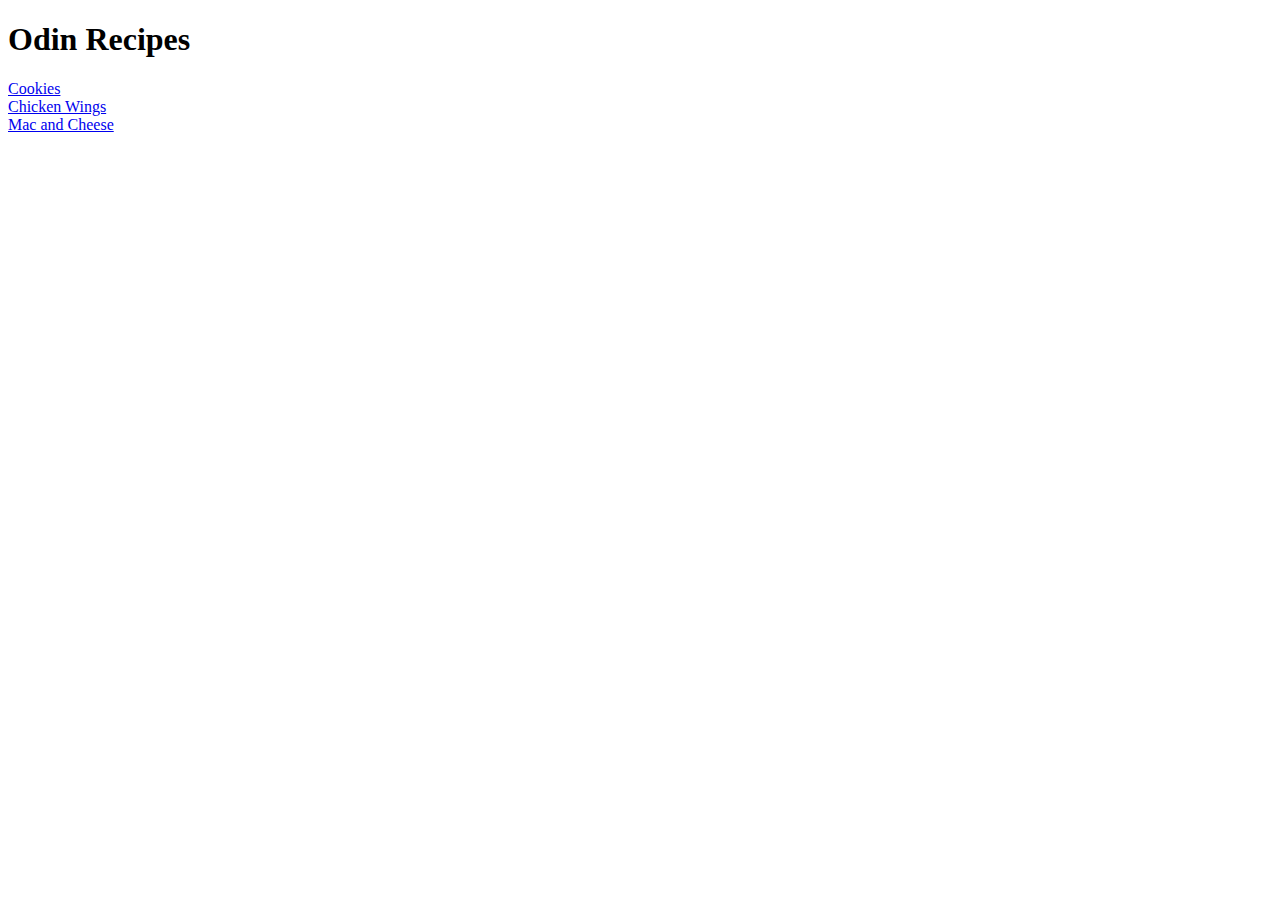
==== index.html @ d6d72745 "inital commit, just structure of website. html only" ====
<!DOCTYPE html>
<html lang="en">
<head>
    <meta charset="UTF-8">
    <meta name="viewport" content="width=device-width, initial-scale=1.0">
    <title>Homepage</title>
</head>
<body>
    <h1>Odin Recipes</h1>
    <a href="recipes/cookies.html">Cookies</a> <br>
    <a href="recipes/chickenwings.html">Chicken Wings</a> <br>
    <a href="recipes/macandcheese.html">Mac and Cheese</a>
</body>
</html>
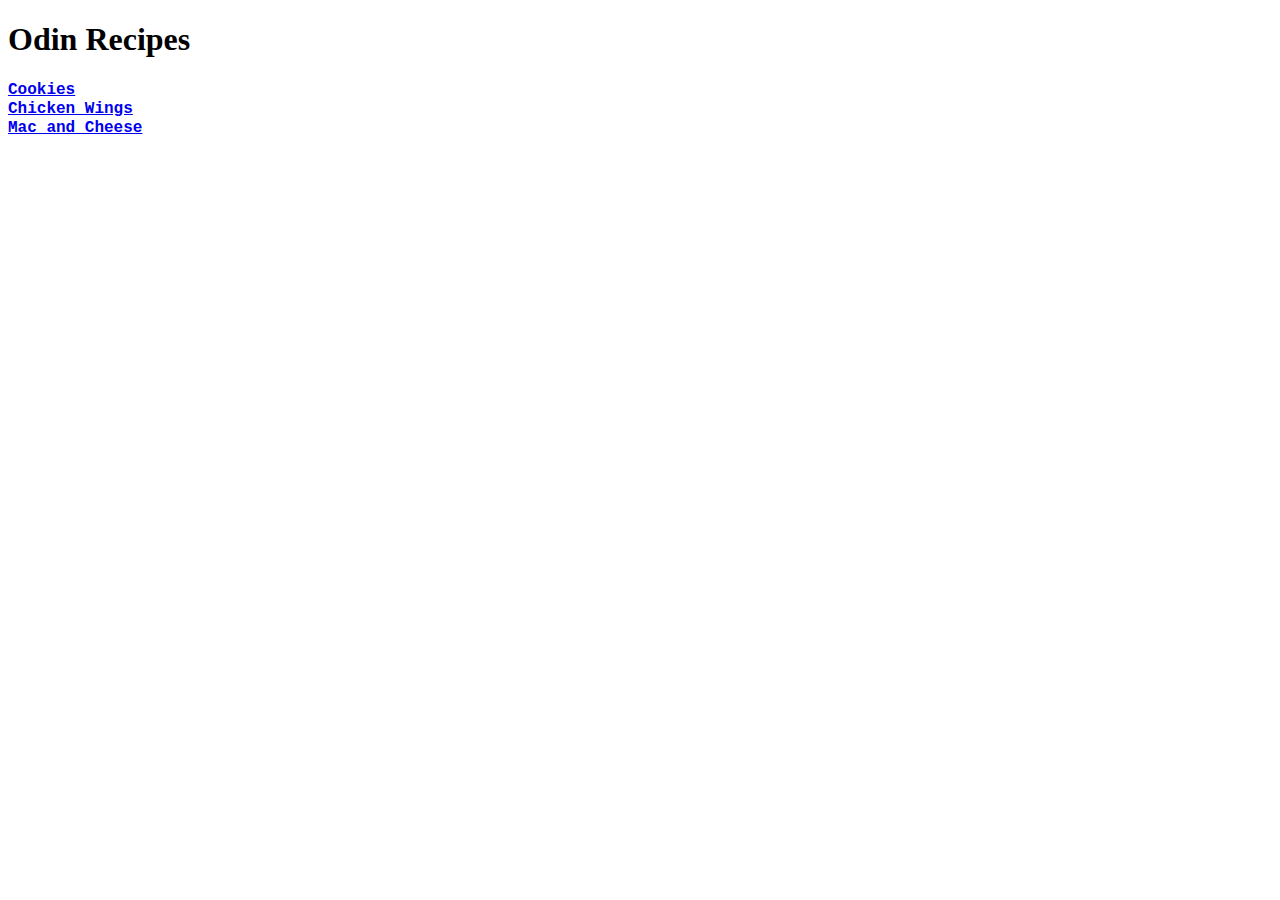
==== commit 33b3a291: "Made links open new tab and implemented style.css made some font and coloring changes to site" ====
--- a/index.html
+++ b/index.html
@@ -3,12 +3,14 @@
 <head>
     <meta charset="UTF-8">
     <meta name="viewport" content="width=device-width, initial-scale=1.0">
+    <link href="style.css" rel="stylesheet">
     <title>Homepage</title>
 </head>
 <body>
-    <h1>Odin Recipes</h1>
-    <a href="recipes/cookies.html">Cookies</a> <br>
-    <a href="recipes/chickenwings.html">Chicken Wings</a> <br>
-    <a href="recipes/macandcheese.html">Mac and Cheese</a>
+    <h1 class="heading">Odin Recipes</h1>
+    <a class="links" href="recipes/cookies.html" target="_blank" rel="noopener noreferrer">Cookies</a> <br>
+    <a class="links" href="recipes/chickenwings.html" target="_blank" rel="noopener noreferrer">Chicken Wings</a> <br>
+    <a class="links" href="recipes/macandcheese.html" target="_blank" rel="noopener noreferrer">Mac and Cheese</a>
 </body>
-</html>+</html>
+
--- a/style.css
+++ b/style.css
@@ -0,0 +1,15 @@
+.text {
+    font-family: Garamond , Georgia;
+    font-size: 20px;
+    background-color: brown;
+    color: white;
+}
+
+.heading {
+    font-family: Papyrus , "Lucida Handwriting";
+}
+
+.links {
+    font-family: "Courier New" , Garamond;
+    font-weight: bold;
+}